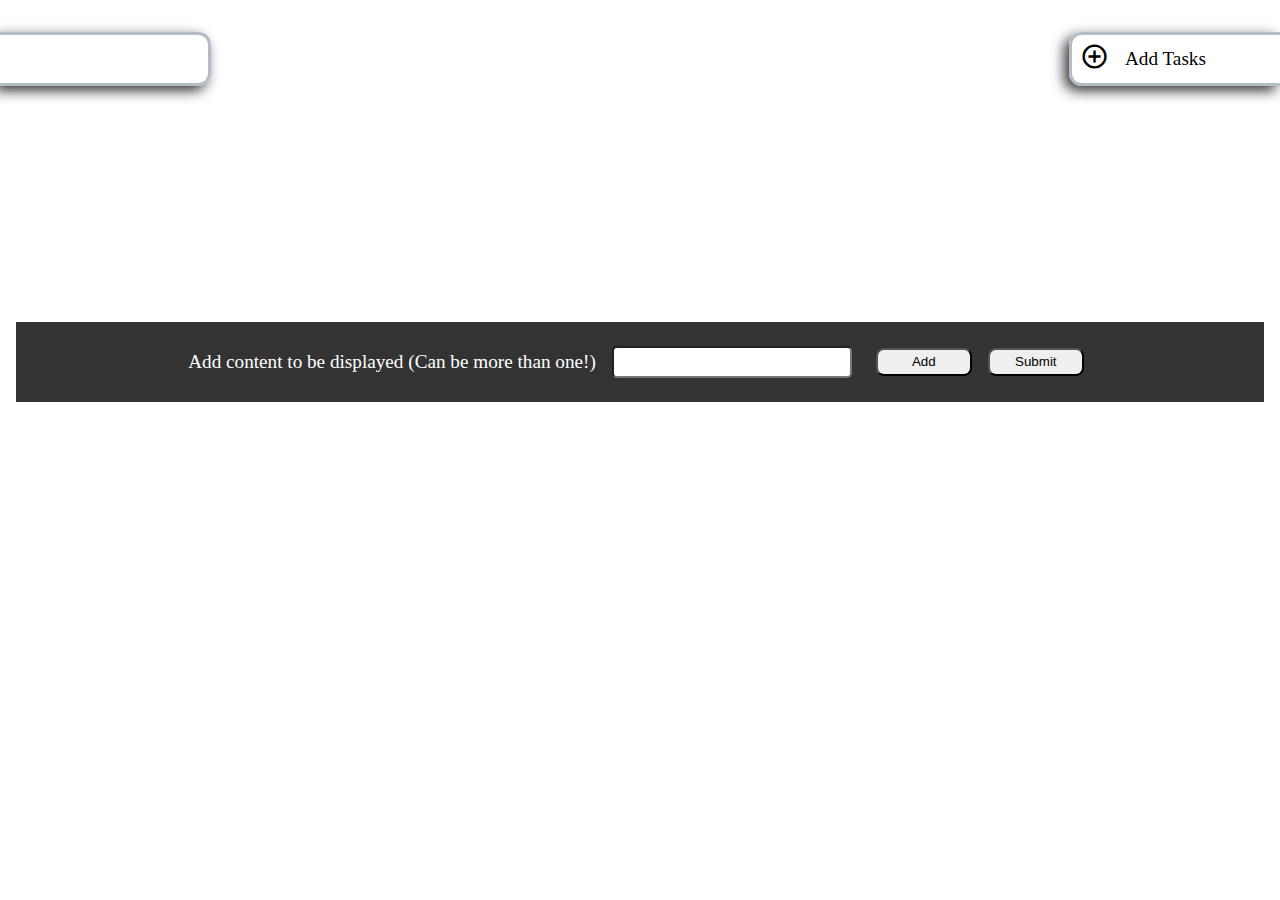
==== index.html @ df9a3ccf "Refactored code" ====
<!DOCTYPE html>
<html lang="en">
<head>
    <meta charset="UTF-8">
    <meta name="viewport" content="width=device-width, initial-scale=1.0">
    <meta http-equiv="X-UA-Compatible" content="ie=edge">
    <link href="https://fonts.googleapis.com/icon?family=Material+Icons"rel="stylesheet">
    <link rel="stylesheet" href="main.css">
    <link href="https://fonts.googleapis.com/css?family=Aleo:400,700" rel="stylesheet">
    <script src="main.js"></script>
    <title>New Tab</title>
</head>
<body>
    <div class="change-background"><span>Change background</span></div>
    <div class="tasks toggle-position">
        <i class="material-icons">add_circle_outline</i>
        <span class="add-task">Add Tasks</span>
    </div>
    <div class="tasks-list hide">
        <p class="label">Add Task :</p>
        <div class="wrapper">
            <input type="text" class="text" placeholder="Enter tasks here" required>
            <i class="material-icons add">add_circle_outline</i>
        </div>
        <div class="task-list">
        </div>
    </div>
    <div class="container">
        <div class="time"></div>
        <div class="greet"></div>
        <div class="display hide">
            <div class="setup">
                <label for="none" class="">Add content to be displayed (Can be more than one!)</label>
                <input type="text" class="user_data">
                <button class="add-text btn">Add</button>
                <button class="setup-complete btn">Submit</button>
            </div>
        </div>
        <div class="display hide">
            <div class="setup">
                <img src="ajax-loader.gif" alt="" class="loading-gif">
                <div>Loading, Please wait</div>
            </div>
        </div>
    </div>
</body>
</html>
---- main.css ----
body{
    margin: 0;
    padding: 0;
    background-color: black;
    background: url(background_image3.jpg) no-repeat center center/cover;
    height: 100vh;
    overflow: hidden;
    color: white;
    position: relative;
}
.tasks-list{
    position: absolute;
    top: 0;
    right: 0;
    height: 100vh;
    width: 21vw;
    background-color: rgba(0,0,0,0.5);
}
.tasks,.change-background{
    position: absolute;
    background-color: white;
    width: 13rem;
    height: 3rem;
    top: 2rem;
    right: 21vw;
    border-top-left-radius: 0.8rem;
    border-bottom-left-radius: 0.8rem;
    background: transparent;
    border: 3px solid #b2bec3;
    border-right: none;
    cursor: pointer;
    box-shadow: -0.3rem 0.3rem 0.8rem rgba(0,0,0,0.8);
}
.change-background{
    top: 2rem;
    left: 0; 
    border-radius: 0rem 0.8rem 0.8rem 0;
    border: 3px solid #b2bec3;
    border-left: none;
}
.tasks:active, .change-background:active{
    box-shadow: none;
}
.change-background span{
    position: absolute;
    top: 50%;
    transform: translateY(-50%);
    margin-left: 0.5rem;
    font-size: 1.2rem;
}
.toggle-position{
    right: 0;
}
.material-icons{
    color: black;
    font-weight: 100;
    font-size: 1.8rem;
    margin: 0.5rem 0.5rem; 
}
.wrapper{
    display: inline;
}
.hide{
    display: none;
}
.task-list{
    position: relative;
    overflow: auto;
    height: 80vh;
    z-index: 1000;
}
.label{
    margin-left: 1rem;
    font-size: 1.5rem;
}
.text{
    margin-left: 1rem;
    width: 15rem;
    height: 1.8rem;
    border-radius: 0.5rem;
    border: 1px solid transparent;
    font-size: 1.2rem;
    padding: 0.2rem 0.6rem;
}
.text:focus{
    border: 2px solid rgb(19, 54, 168);
    transition: border 0.5s;
    outline: none;
}
.add{
    position: relative;
    top: 5px;
    left: 6px;
    margin: 0;
    font-size: 2rem;
    color: white;
    cursor: pointer;
}
.del-icon{
    color: white;
    position: absolute;
    top: 3px;
    right: 0;
    cursor: pointer;
    pointer-events: auto;
    z-index: 100;
}
.add-task{
    color: black;
    position: absolute;
    top: 50%;
    transform: translateY(-50%);
    margin-left: 0.5rem;
    font-size: 1.2rem;
}

.list{
    position: relative;
    margin: 2rem 1rem;
    font-size: 1.2rem;
    border: 2px solid white;
    padding: 1rem;
    border-radius: 0.5rem;
}
.container{
    position: absolute;
    top: 50%;
    left: 50%;
    transform: translate(-50%,-50%);
    height: 50vh;
    width: 100vw;
    
}

.greet, .time{
    text-align: center;
    font-size: 3.8rem;
    font-family: 'Aleo', serif;
    font-weight: bold;
    color: white;
}

.time{
    letter-spacing: 0.6rem;
    margin-bottom: 1.5rem;
    font-weight: 100;
}
.setup{
    font-size: 1.2rem;
    margin: 1rem;
    background-color: rgba(0,0,0,0.8);
    display: flex;
    justify-content: center;
    align-items: center;
    height: 5rem;
}
.user_data{
    box-sizing: border-box;
    height: 2rem;
    width: 15rem;
    margin: 1rem;
    border-radius: 0.3rem;
    font-size: 1.2rem; 
    outline: none;
    padding: 0.5rem;
}
.btn{
    margin: 0.5rem;
    width: 6rem;
    height: 1.8rem;
    border-radius: 0.5rem;
    cursor: pointer;
}
.loading-gif{
    height: 5rem;
    width: 5rem;
    margin: 2rem;
}
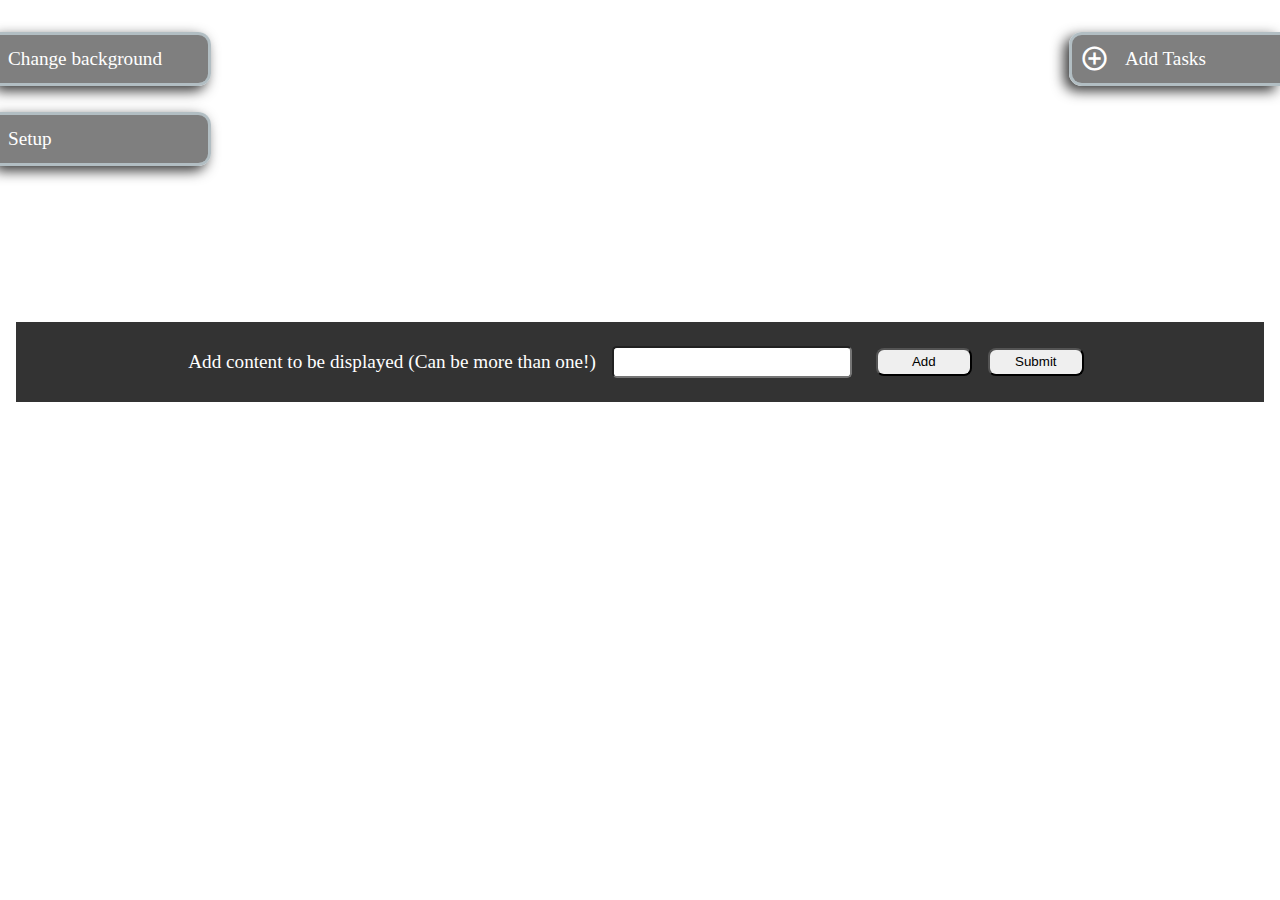
==== commit 22ee7a72: "Added manual setup function" ====
--- a/index.html
+++ b/index.html
@@ -12,6 +12,7 @@
 </head>
 <body>
     <div class="change-background"><span>Change background</span></div>
+    <div class="change-setup"><span>Setup</span></div>
     <div class="tasks toggle-position">
         <i class="material-icons">add_circle_outline</i>
         <span class="add-task">Add Tasks</span>
--- a/main.css
+++ b/main.css
@@ -2,7 +2,7 @@
     margin: 0;
     padding: 0;
     background-color: black;
-    background: url(background_image3.jpg) no-repeat center center/cover;
+    background: url(background_image.jpg) no-repeat center center/cover;
     height: 100vh;
     overflow: hidden;
     color: white;
@@ -16,32 +16,34 @@
     width: 21vw;
     background-color: rgba(0,0,0,0.5);
 }
-.tasks,.change-background{
+.tasks,.change-background, .change-setup{
     position: absolute;
-    background-color: white;
     width: 13rem;
     height: 3rem;
     top: 2rem;
     right: 21vw;
     border-top-left-radius: 0.8rem;
     border-bottom-left-radius: 0.8rem;
-    background: transparent;
+    background-color: rgba(0,0,0,0.5);
     border: 3px solid #b2bec3;
     border-right: none;
     cursor: pointer;
     box-shadow: -0.3rem 0.3rem 0.8rem rgba(0,0,0,0.8);
 }
-.change-background{
+.change-background, .change-setup{
     top: 2rem;
     left: 0; 
     border-radius: 0rem 0.8rem 0.8rem 0;
     border: 3px solid #b2bec3;
     border-left: none;
 }
-.tasks:active, .change-background:active{
+.change-setup{
+    top: 7rem;
+}
+.tasks:active, .change-background:active, .change-setup:active{
     box-shadow: none;
 }
-.change-background span{
+.change-background span, .change-setup span{
     position: absolute;
     top: 50%;
     transform: translateY(-50%);
@@ -52,10 +54,9 @@
     right: 0;
 }
 .material-icons{
-    color: black;
     font-weight: 100;
     font-size: 1.8rem;
-    margin: 0.5rem 0.5rem; 
+    margin: 0.6rem 0.5rem; 
 }
 .wrapper{
     display: inline;
@@ -106,7 +107,6 @@
     z-index: 100;
 }
 .add-task{
-    color: black;
     position: absolute;
     top: 50%;
     transform: translateY(-50%);
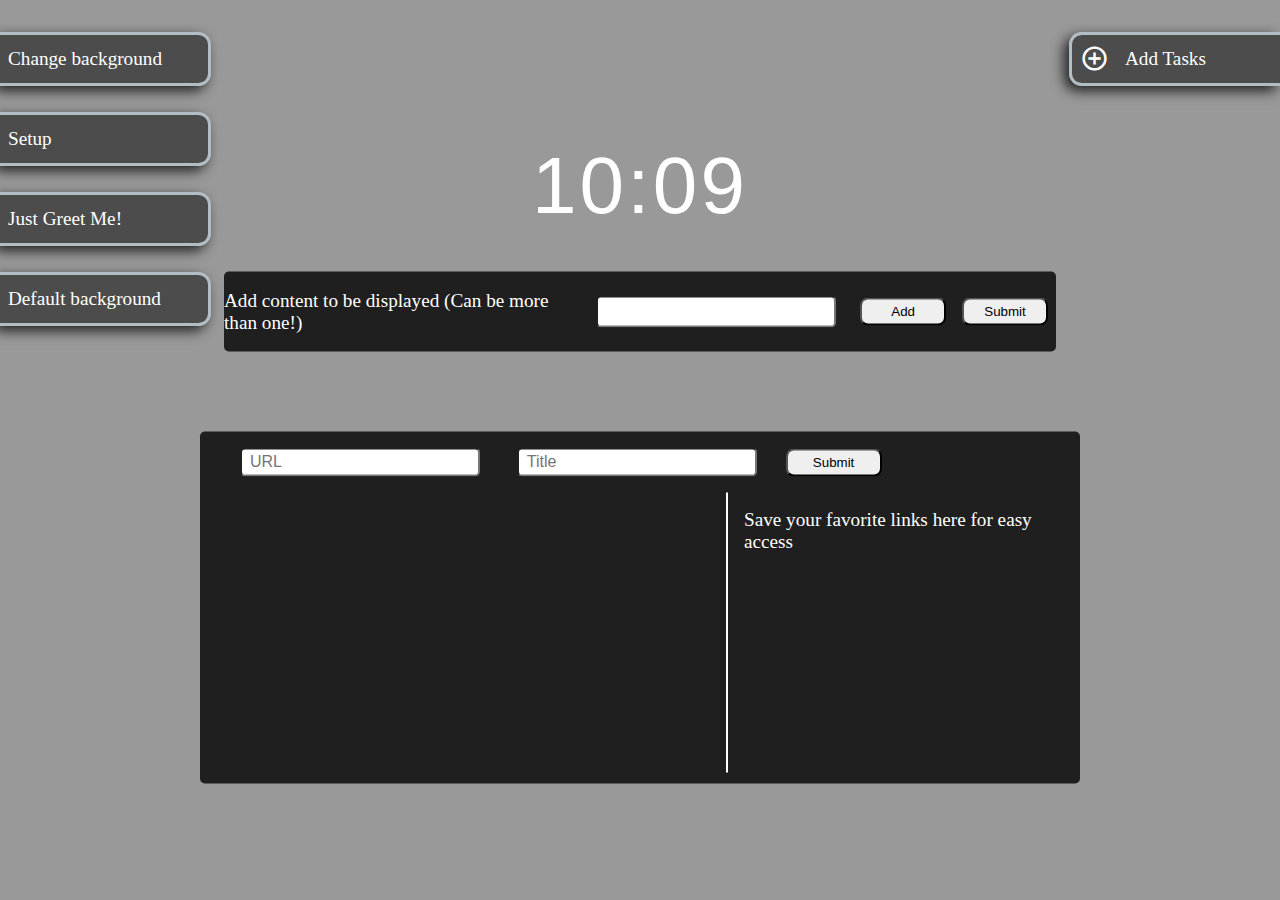
==== commit 70e116af: "Added UI for favorite site feature" ====
--- a/index.html
+++ b/index.html
@@ -1,48 +1,82 @@
 <!DOCTYPE html>
 <html lang="en">
+
 <head>
     <meta charset="UTF-8">
     <meta name="viewport" content="width=device-width, initial-scale=1.0">
     <meta http-equiv="X-UA-Compatible" content="ie=edge">
-    <link href="https://fonts.googleapis.com/icon?family=Material+Icons"rel="stylesheet">
+    <link href="https://fonts.googleapis.com/icon?family=Material+Icons" rel="stylesheet">
     <link rel="stylesheet" href="main.css">
-    <link href="https://fonts.googleapis.com/css?family=Aleo:400,700" rel="stylesheet">
+    <link href="https://fonts.googleapis.com/css?family=PT+Sans+Narrow" rel="stylesheet">
     <script src="main.js"></script>
     <title>New Tab</title>
 </head>
+
 <body>
-    <div class="change-background"><span>Change background</span></div>
-    <div class="change-setup"><span>Setup</span></div>
-    <div class="tasks toggle-position">
-        <i class="material-icons">add_circle_outline</i>
-        <span class="add-task">Add Tasks</span>
-    </div>
-    <div class="tasks-list hide">
-        <p class="label">Add Task :</p>
-        <div class="wrapper">
-            <input type="text" class="text" placeholder="Enter tasks here" required>
-            <i class="material-icons add">add_circle_outline</i>
+    <div class="master-container">
+        <div class="change-background"><span>Change background</span></div>
+        <div class="change-setup"><span>Setup</span></div>
+        <div class="just-greet"><span>Just Greet Me!</span></div>
+        <div class="stop-greet hide"><span>Stop Greeting Me!</span></div>
+        <div class="default-background"><span>Default background</span></div>
+        <div class="tasks toggle-position">
+            <i class="material-icons">add_circle_outline</i>
+            <span class="add-task">Add Tasks</span>
         </div>
-        <div class="task-list">
-        </div>
-    </div>
-    <div class="container">
-        <div class="time"></div>
-        <div class="greet"></div>
-        <div class="display hide">
-            <div class="setup">
-                <label for="none" class="">Add content to be displayed (Can be more than one!)</label>
-                <input type="text" class="user_data">
-                <button class="add-text btn">Add</button>
-                <button class="setup-complete btn">Submit</button>
+        <div class="tasks-list hide">
+            <p class="label">Add Task :</p>
+            <div class="wrapper">
+                <input type="text" class="text" placeholder="Enter tasks here" required>
+                <i class="material-icons add">add_circle_outline</i>
+            </div>
+            <div class="task-list">
             </div>
         </div>
-        <div class="display hide">
-            <div class="setup">
-                <img src="ajax-loader.gif" alt="" class="loading-gif">
-                <div>Loading, Please wait</div>
+        <div class="container">
+            <div class="time"></div>
+            <div class="greet"></div>
+            <div class="display hide">
+                <div class="setup">
+                    <label for="none" class="">Add content to be displayed (Can be more than one!)</label>
+                    <input type="text" class="user_data">
+                    <button class="add-text btn">Add</button>
+                    <button class="setup-complete btn">Submit</button>
+                </div>
+            </div>
+            <div class="greet-me hide">
+                <div class="setup-user-settings">
+                    <label for="none" class="">Please enter your name </label>
+                    <input type="text" class="user_settings">
+                    <button class="btn greet-me-complete">Add</button>
+                    <button id="complete" class="btn">Submit</button>
+                </div>
+            </div>
+            <div class="display">
+                <div class="fav-pages">
+                    <div class="form">
+                        <input type="text" class="fav-site-url" placeholder="URL">
+                        <input type="text" class="fav-site-title" placeholder="Title">
+                        <button id="submit" class="btn">Submit</button>
+                    </div>
+                    <div class="box">
+                        <div class="overflow">
+                            <div class="tiles">
+                            </div>
+                        </div>
+                        <div class="instruct">Save your favorite links here for easy access</div>
+                    </div>
+                </div>
+            </div>
+            <div id="gif" class="display hide">
+                <div class="setup gif">
+                    <img src="ajax-loader.gif" alt="" class="loading-gif">
+                    <div>Loading, Please wait</div>
+                </div>
             </div>
         </div>
     </div>
+    </div>
+    </div>
 </body>
+
 </html>--- a/main.css
+++ b/main.css
@@ -1,13 +1,17 @@
 body{
     margin: 0;
     padding: 0;
-    background-color: black;
     background: url(background_image.jpg) no-repeat center center/cover;
     height: 100vh;
     overflow: hidden;
     color: white;
     position: relative;
 }
+.master-container{
+    background-color: rgba(0,0,0,0.4);
+    width: 100vw;
+    height: 100vh;
+}
 .tasks-list{
     position: absolute;
     top: 0;
@@ -16,7 +20,7 @@
     width: 21vw;
     background-color: rgba(0,0,0,0.5);
 }
-.tasks,.change-background, .change-setup{
+.tasks,.change-background, .change-setup, .just-greet, .stop-greet,.default-background{
     position: absolute;
     width: 13rem;
     height: 3rem;
@@ -30,7 +34,7 @@
     cursor: pointer;
     box-shadow: -0.3rem 0.3rem 0.8rem rgba(0,0,0,0.8);
 }
-.change-background, .change-setup{
+.change-background, .change-setup, .just-greet, .stop-greet, .default-background{
     top: 2rem;
     left: 0; 
     border-radius: 0rem 0.8rem 0.8rem 0;
@@ -40,10 +44,19 @@
 .change-setup{
     top: 7rem;
 }
-.tasks:active, .change-background:active, .change-setup:active{
+.just-greet, .stop-greet{
+    top: 12rem;
+    z-index: 1;
+}
+.default-background{
+    top: 17rem;
+    z-index: 1;
+}
+.tasks:active, .change-background:active, .change-setup:active, .just-greet:active, .stop-greet:active,
+.default-background:active{
     box-shadow: none;
 }
-.change-background span, .change-setup span{
+.change-background span, .change-setup span, .just-greet span, .stop-greet span, .default-background span{
     position: absolute;
     top: 50%;
     transform: translateY(-50%);
@@ -60,9 +73,6 @@
 }
 .wrapper{
     display: inline;
-}
-.hide{
-    display: none;
 }
 .task-list{
     position: relative;
@@ -124,28 +134,33 @@
 }
 .container{
     position: absolute;
-    top: 50%;
+    top: 35%;
     left: 50%;
-    transform: translate(-50%,-50%);
-    height: 50vh;
+    transform: translate(-50%,-65%);
+    height: 30vh;
     width: 100vw;
-    
 }
 
 .greet, .time{
     text-align: center;
     font-size: 3.8rem;
-    font-family: 'Aleo', serif;
-    font-weight: bold;
+    font-family: 'Quicksand', sans-serif;
+    font-weight: 400;
     color: white;
 }
 
 .time{
-    letter-spacing: 0.6rem;
+    letter-spacing: 0.2rem;
     margin-bottom: 1.5rem;
     font-weight: 100;
-}
-.setup{
+    font-size: 5rem;
+}
+.display, .greet-me{
+    display: flex;
+    justify-content: center;
+    align-items: center;
+}
+.setup, .setup-user-settings, .fav-pages{
     font-size: 1.2rem;
     margin: 1rem;
     background-color: rgba(0,0,0,0.8);
@@ -153,8 +168,71 @@
     justify-content: center;
     align-items: center;
     height: 5rem;
-}
-.user_data{
+    width: 65%;
+    border-radius: 0.3rem;
+}
+.fav-pages{
+    margin-top: 4rem;
+    display: inline;
+    height: 22rem;
+    width: 55rem;
+    position: relative;
+}
+.overflow{
+    overflow-y: auto;
+    height: 18rem;
+}
+.form{
+    margin: 0 1.5rem;
+}
+.fav-site-url, .fav-site-title{
+    box-sizing: border-box;
+    height: 1.8rem;
+    width: 15rem;
+    margin: 1rem;
+    border-radius: 0.3rem;
+    font-size: 1rem; 
+    outline: none;
+    padding: 0.5rem;
+}
+.instruct{
+    grid-column: 2;
+    position: absolute;
+    right: 0;
+    width: 20rem;
+    height: 15.5rem;
+    padding: 1rem;
+    border-left: 2px solid white;
+}
+.flex-box{
+    display: flex;
+    align-items: center;
+}
+.box{
+    display: grid;
+    grid-template-columns: 6fr 4fr;
+}
+.tiles a{
+    text-decoration: none;
+    color: inherit;
+}
+.tile:first{
+    padding-top: 1rem;
+}
+.tile{
+    grid-column: 1;
+    margin: 0 2rem;
+    cursor: pointer;
+    display: grid;
+    grid-template-columns: 9fr 1fr;
+    /* width: 45%; */
+}
+.gif{
+    background-color: transparent;
+    position: absolute;
+    top: -50%;
+}
+.user_data, .user_settings{
     box-sizing: border-box;
     height: 2rem;
     width: 15rem;
@@ -175,4 +253,7 @@
     height: 5rem;
     width: 5rem;
     margin: 2rem;
+}
+.hide{
+    display: none;
 }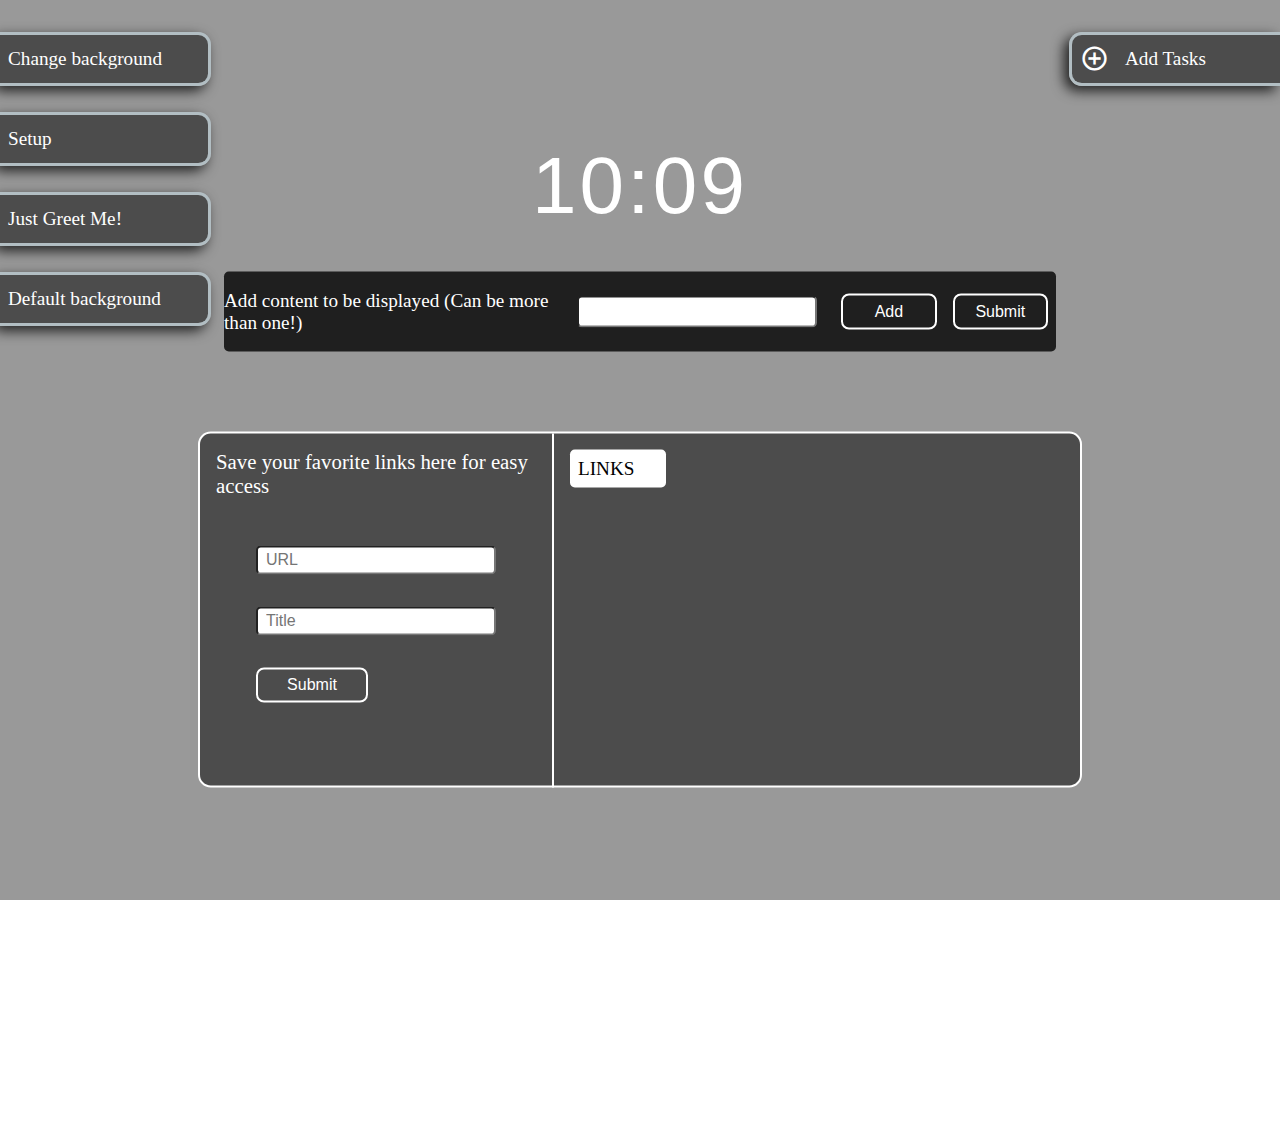
==== commit 1eec7468: "Improved UI" ====
--- a/index.html
+++ b/index.html
@@ -6,9 +6,9 @@
     <meta name="viewport" content="width=device-width, initial-scale=1.0">
     <meta http-equiv="X-UA-Compatible" content="ie=edge">
     <link href="https://fonts.googleapis.com/icon?family=Material+Icons" rel="stylesheet">
-    <link rel="stylesheet" href="main.css">
+    <link rel="stylesheet" href="css/main.css">
     <link href="https://fonts.googleapis.com/css?family=PT+Sans+Narrow" rel="stylesheet">
-    <script src="main.js"></script>
+    <script src="js/main.js"></script>
     <title>New Tab</title>
 </head>
 
@@ -53,17 +53,19 @@
             </div>
             <div class="display">
                 <div class="fav-pages">
-                    <div class="form">
-                        <input type="text" class="fav-site-url" placeholder="URL">
-                        <input type="text" class="fav-site-title" placeholder="Title">
-                        <button id="submit" class="btn">Submit</button>
-                    </div>
                     <div class="box">
+                        <div class="instruct">Save your favorite links here for easy access
+                            <div class="form">
+                                <input type="text" class="fav-site-url" placeholder="URL">
+                                <input type="text" class="fav-site-title" placeholder="Title">
+                                <button id="submit" class="btn">Submit</button>
+                            </div>
+                        </div>
+                        <div id="links">LINKS</div>
                         <div class="overflow">
                             <div class="tiles">
                             </div>
                         </div>
-                        <div class="instruct">Save your favorite links here for easy access</div>
                     </div>
                 </div>
             </div>
--- a/css/main.css
+++ b/css/main.css
@@ -0,0 +1,300 @@
+body{
+    margin: 0;
+    padding: 0;
+    background: url(../background_image.jpg) no-repeat center center/cover;
+    height: 100vh;
+    overflow: hidden;
+    color: white;
+    position: relative;
+}
+/* width */
+::-webkit-scrollbar {
+    width: 20px;
+}
+::-webkit-scrollbar-track {
+    box-shadow: inset 0 0 5px grey; 
+    border-radius: 10px;
+}
+   
+/* Handle */
+::-webkit-scrollbar-thumb {
+  background: wheat; 
+  border-radius: 10px;
+}
+
+/* Handle on hover */
+::-webkit-scrollbar-thumb:hover {
+  background: rgba(255, 255, 255, 0.9); 
+}
+.master-container{
+    background-color: rgba(0,0,0,0.4);
+    width: 100vw;
+    height: 100vh;
+}
+.tasks-list{
+    position: absolute;
+    top: 0;
+    right: 0;
+    height: 100vh;
+    width: 21vw;
+    background-color: rgba(0,0,0,0.5);
+}
+.tasks,.change-background, .change-setup, .just-greet, .stop-greet,.default-background{
+    position: absolute;
+    width: 13rem;
+    height: 3rem;
+    top: 2rem;
+    right: 21vw;
+    border-top-left-radius: 0.8rem;
+    border-bottom-left-radius: 0.8rem;
+    background-color: rgba(0,0,0,0.5);
+    border: 3px solid #b2bec3;
+    border-right: none;
+    cursor: pointer;
+    box-shadow: -0.3rem 0.3rem 0.8rem rgba(0,0,0,0.8);
+}
+.change-background, .change-setup, .just-greet, .stop-greet, .default-background{
+    top: 2rem;
+    left: 0; 
+    border-radius: 0rem 0.8rem 0.8rem 0;
+    border: 3px solid #b2bec3;
+    border-left: none;
+}
+.change-setup{
+    top: 7rem;
+    z-index: 1;
+}
+.just-greet, .stop-greet{
+    top: 12rem;
+    z-index: 1;
+}
+.default-background{
+    top: 17rem;
+    z-index: 1;
+}
+.tasks:active, .change-background:active, .change-setup:active, .just-greet:active, .stop-greet:active,
+.default-background:active{
+    box-shadow: none;
+}
+.change-background span, .change-setup span, .just-greet span, .stop-greet span, .default-background span{
+    position: absolute;
+    top: 50%;
+    transform: translateY(-50%);
+    margin-left: 0.5rem;
+    font-size: 1.2rem;
+}
+.toggle-position{
+    right: 0;
+}
+.material-icons{
+    font-weight: 100;
+    font-size: 1.8rem;
+    margin: 0.6rem 0.5rem; 
+}
+.wrapper{
+    display: inline;
+}
+.task-list{
+    position: relative;
+    overflow: auto;
+    height: 80vh;
+    z-index: 1000;
+}
+.label{
+    margin-left: 1rem;
+    font-size: 1.5rem;
+}
+.text{
+    margin-left: 1rem;
+    width: 15rem;
+    height: 1.8rem;
+    border-radius: 0.5rem;
+    border: 1px solid transparent;
+    font-size: 1.2rem;
+    padding: 0.2rem 0.6rem;
+}
+.text:focus{
+    border: 2px solid rgb(19, 54, 168);
+    transition: border 0.5s;
+    outline: none;
+}
+.add{
+    position: relative;
+    top: 5px;
+    left: 6px;
+    margin: 0;
+    font-size: 2rem;
+    color: white;
+    cursor: pointer;
+}
+.del-icon{
+    color: white;
+    position: absolute;
+    top: 3px;
+    right: 0;
+    cursor: pointer;
+    pointer-events: auto;
+    z-index: 100;
+}
+.add-task{
+    position: absolute;
+    top: 50%;
+    transform: translateY(-50%);
+    margin-left: 0.5rem;
+    font-size: 1.2rem;
+}
+
+.list{
+    position: relative;
+    margin: 2rem 1rem;
+    font-size: 1.2rem;
+    border: 2px solid white;
+    padding: 1rem;
+    border-radius: 0.5rem;
+}
+.container{
+    position: absolute;
+    top: 35%;
+    left: 50%;
+    transform: translate(-50%,-65%);
+    height: 30vh;
+    width: 100vw;
+}
+
+.greet, .time{
+    text-align: center;
+    font-size: 3.8rem;
+    font-family: 'Quicksand', sans-serif;
+    font-weight: 400;
+    color: white;
+}
+
+.time{
+    letter-spacing: 0.2rem;
+    margin-bottom: 1.5rem;
+    font-weight: 100;
+    font-size: 5rem;
+}
+.display, .greet-me{
+    display: flex;
+    justify-content: center;
+    align-items: center;
+}
+.setup, .setup-user-settings, .fav-pages{
+    font-size: 1.2rem;
+    margin: 1rem;
+    background-color: rgba(0,0,0,0.8);
+    display: flex;
+    justify-content: center;
+    align-items: center;
+    height: 5rem;
+    width: 65%;
+    border-radius: 0.3rem;
+}
+.fav-pages{
+    margin-top: 4rem;
+    display: inline-block;
+    height: 22rem;
+    width: 55rem;
+    position: relative;
+    background-color: rgba(0,0,0,0.5);
+    border: 2px solid white;
+    border-radius: 0.8rem;
+}
+.overflow{
+    overflow-y: auto;
+    overflow-x: hidden;
+    height: 17.7rem;
+    grid-column: 2;
+    grid-row: 2;
+}
+#links{
+    margin: 1rem;
+    padding: 0.5rem;
+    color: black;
+    background: white;
+    width: 5rem;
+    border-radius: 0.3rem;
+}
+.form{
+    margin: 2rem 1.5rem;
+}
+.form .btn{
+    margin: 1rem;
+}
+.fav-site-url, .fav-site-title{
+    box-sizing: border-box;
+    height: 1.8rem;
+    width: 15rem;
+    margin: 1rem;
+    border-radius: 0.3rem;
+    font-size: 1rem; 
+    outline: none;
+    padding: 0.5rem;
+}
+.instruct{
+    grid-column: 1;
+    grid-row-start: 1;
+    grid-row-end: 3;
+    padding: 1rem;
+    border-right: 2px solid white;
+    font-size: 1.3rem;
+    height: 20.1rem;
+}
+.flex-box{
+    display: flex;
+    align-items: center;
+}
+.box{
+    display: grid;
+    grid-template-columns: 4fr 6fr;
+    grid-template-rows: 1fr 9fr;
+}
+.tiles a{
+    text-decoration: none;
+    color: inherit;
+}
+.tile{
+    margin: 0 2rem;
+    cursor: pointer;
+    display: grid;
+    grid-template-columns: 9fr 1fr;
+}
+.gif{
+    background-color: transparent;
+    position: absolute;
+    top: -50%;
+}
+.user_data, .user_settings{
+    box-sizing: border-box;
+    height: 2rem;
+    width: 15rem;
+    margin: 1rem;
+    border-radius: 0.3rem;
+    font-size: 1.2rem; 
+    outline: none;
+    padding: 0.5rem;
+}
+.btn{
+    margin: 0.5rem;
+    width: 7rem;
+    height: 2.2rem;
+    border-radius: 0.5rem;
+    border: 2px solid white;
+    color: white;
+    cursor: pointer;
+    background: transparent;
+    font-size: 1rem;
+}
+.btn:hover{
+    color: black;
+    background: wheat;
+}
+.loading-gif{
+    height: 5rem;
+    width: 5rem;
+    margin: 2rem;
+}
+.hide{
+    display: none;
+}
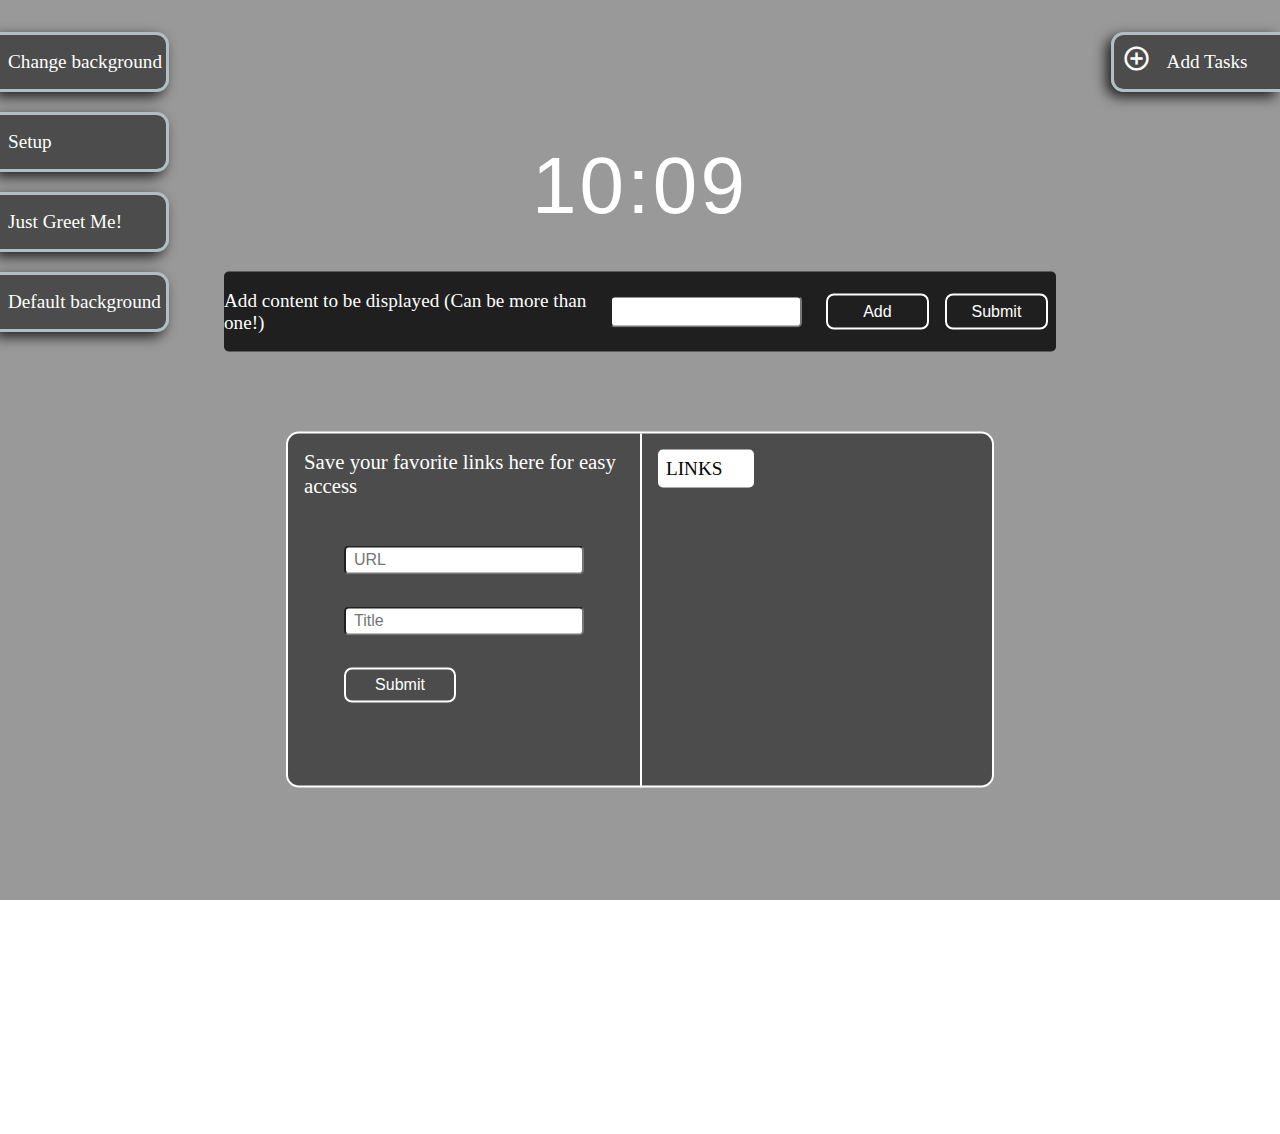
==== commit fd1f7052: "Made changes in accordance with typingEffect.js" ====
--- a/index.html
+++ b/index.html
@@ -79,6 +79,7 @@
     </div>
     </div>
     </div>
+    <script src="js/typingEffect.js"></script>
 </body>
 
 </html>--- a/css/main.css
+++ b/css/main.css
@@ -41,8 +41,8 @@
 }
 .tasks,.change-background, .change-setup, .just-greet, .stop-greet,.default-background{
     position: absolute;
-    width: 13rem;
-    height: 3rem;
+    width: 13vw;
+    height: 6vh;
     top: 2rem;
     right: 21vw;
     border-top-left-radius: 0.8rem;
@@ -195,7 +195,7 @@
     margin-top: 4rem;
     display: inline-block;
     height: 22rem;
-    width: 55rem;
+    width: 55vw;
     position: relative;
     background-color: rgba(0,0,0,0.5);
     border: 2px solid white;
@@ -268,7 +268,7 @@
 .user_data, .user_settings{
     box-sizing: border-box;
     height: 2rem;
-    width: 15rem;
+    width: 15vw;
     margin: 1rem;
     border-radius: 0.3rem;
     font-size: 1.2rem; 
@@ -294,6 +294,7 @@
     height: 5rem;
     width: 5rem;
     margin: 2rem;
+    border-radius: 50%;
 }
 .hide{
     display: none;
